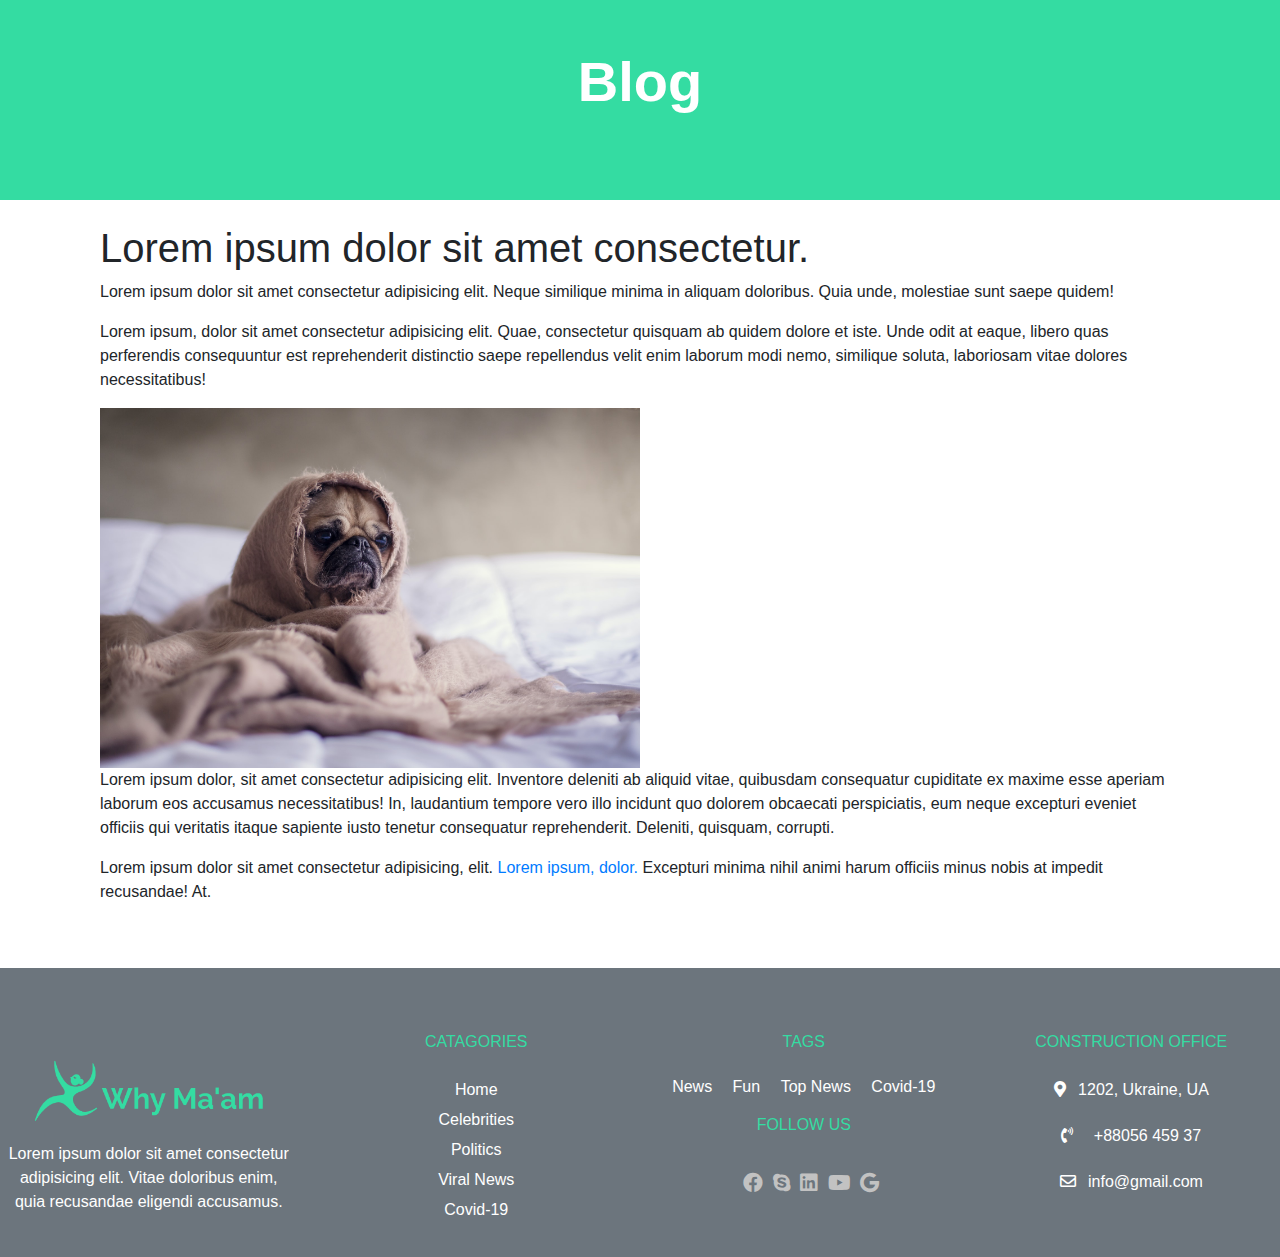
==== page.html @ 375440ba "1st stap complete" ====
<!DOCTYPE html>
<html>
<head>
	<meta charset="utf-8">
	<meta http-equiv="X-UA-Compatible" content="IE=edge">
	<title>Blog Page</title>
	<link rel="stylesheet" href="css/all.min.css">
    <link rel="stylesheet" href="css/fontawesome.min.css">
    <link rel="stylesheet" href="css/bootstrap.min.css">
	<link rel="stylesheet" href="style.css">
</head>
<body>
	<div class="container-fluide m-0 p-0">
		<div class="row">
			<div class="col-md-12 ">
				<div class="my-blog">
					<h1 class="display-4 font-weight-bold pt-5">Blog</h1>
				</div>
			</div>
		</div>
	</div>

	<div class="container mt-4">
		<div class="col-md-12">
			<h1>Lorem ipsum dolor sit amet consectetur.</h1>
			<p>Lorem ipsum dolor sit amet consectetur adipisicing elit. Neque similique minima in aliquam doloribus. Quia unde, molestiae sunt saepe quidem!</p>
			<p>Lorem ipsum, dolor sit amet consectetur adipisicing elit. Quae, consectetur quisquam ab quidem dolore et iste. Unde odit at eaque, libero quas perferendis consequuntur est reprehenderit distinctio saepe repellendus velit enim laborum modi nemo, similique soluta, laboriosam vitae dolores necessitatibus!</p>

			<div class="blog-img">
				<img src="img/2.jpg" class="img-fluid h-50 w-50 mx-auto" alt="">
			</div>

			<p>Lorem ipsum dolor, sit amet consectetur adipisicing elit. Inventore deleniti ab aliquid vitae, quibusdam consequatur cupiditate ex maxime esse aperiam laborum eos accusamus necessitatibus! In, laudantium tempore vero illo incidunt quo dolorem obcaecati perspiciatis, eum neque excepturi eveniet officiis qui veritatis itaque sapiente iusto tenetur consequatur reprehenderit. Deleniti, quisquam, corrupti.</p>

			<p>Lorem ipsum dolor sit amet consectetur adipisicing, elit. <a href="#">Lorem ipsum, dolor.</a> Excepturi minima nihil animi harum officiis minus nobis at impedit recusandae! At.</p>
		</div>
	</div>


	 <footer class=" pt-5 mt-3">
    <div class="container-fluide bg-secondary pt-5 pb-3">
        <div class="row">
            <div class="col-12 col-sm-12 col-md-3 col-lg-3 col-xl-3 pt-3">
                <div class="footer_img mx-auto mt-4">
                    <img src="img/logo.png" alt="">
                </div>
                <p class=" text-center text-white pt-3 p-2">Lorem ipsum dolor sit amet consectetur adipisicing elit. Vitae doloribus enim, quia recusandae eligendi accusamus.</p>
            </div>
            <div class="col-12 col-sm-12 col-md-3 col-lg-3 col-xl-3 pt-3">
                <h6 class="pb-3 text-center primary_color">CATAGORIES</h6>
                <ul class="text-center">
                    <li><a class="text-decoration-none text-white" href="#">Home</a></li>
                    <li><a class="text-decoration-none text-white" href="#">Celebrities</a></li>
                    <li><a class="text-decoration-none text-white " href="#">Politics</a></li>
                    <li><a class="text-decoration-none text-white" href="#">Viral News</a></li>
                    <li><a class="text-decoration-none text-white" href="#">Covid-19</a></li>
                </ul>
            </div>

            <div class="col-12 col-sm-12 col-md-3 col-lg-3 col-xl-3 pt-3">
                <h6 class="pb-3 text-center primary_color">TAGS</h6>
                 <div class="tags text-center">
                 <a href="#" class="text-white">News</a>
                 <a href="#" class="text-white">Fun</a>
                 <a href="#" class="text-white">Top News</a>
                 <a href="#" class="text-white">Covid-19</a>
              
                 </div>

                 <h6 class="pb-3 text-center pt-3 primary_color">FOLLOW US</h6>
              <div class="footer_icon  text-center">
                <a href="#"><i class="fab fa-facebook" aria-hidden="true"></i></a>
                <a href="#"><i class="fab fa-skype" aria-hidden="true"></i></a>
                <a href="#"><i class="fab fa-linkedin" aria-hidden="true"></i></a>
                <a href="#"><i class="fab fa-youtube" aria-hidden="true"></i></a>
                <a href="#"><i class="fab fa-google" aria-hidden="true"></i></a>
             </div>
            </div>
            <div class="col-12 col-sm-12 col-md-3 col-lg-3 col-xl-3 pt-3">
                <h6 class="pb-3 text-center primary_color">CONSTRUCTION OFFICE</h6>
                <ul class="text-center">
                    <li>
                        <a class="text-decoration-none text-white" href="#">
                            <i class="fas fa-map-marker-alt pr-2"></i>
                            <p class="small_p d-inline-block">1202, Ukraine, UA</p>
                        </a>
                    </li>

                    <li>
                        <a class="text-decoration-none text-white" href="#">
                            <i class="fas fa-phone-volume pr-3"></i>
                            <p class="small_p d-inline-block">+88056 459 37 </p>
                        </a>
                    </li>

                    <li>
                        <a class="text-decoration-none text-white" href="#">
                            <i class="far fa-envelope pr-2"></i>
                            <p class="small_p d-inline-block">info@gmail.com</p>
                        </a>
                    </li>
                </ul>
           
            </div>

            
        </div>
    </div>
</footer>


	<script src="js/jquery-3.6.0.min.js"></script>
    <script src="js/popper.min.js"></script>
    <script src="js/bootstrap.min.js"></script>
    <script src="main.js"></script>
	
</body>
</html>
---- style.css ----
*{
	margin: 0;
	padding: 0;
	box-sizing: border-box;
}

.primary_color{
	color: #34DCA2;
}

hr{
	background: #34DCA2;
	width: 50px;
	height:3px;
}


.navbar-brand img{
	height: 50px;
}
nav{
	font-weight: bold;
}

.global-button{
	background: #34DCA2 ;
	color: #fff;
}
.global-button:hover{
	background: #fff ;
	color: #34DCA2;
	border: 2px solid #34DCA2;
}

ul li :hover{
	color:#34DCA2 !important ;
}

.carousel img{
	height: 100vh;
}
.carousel h1{
	color: #34DCA2;
}

.pagination li a{
	color: #000;
}

footer .footer_img {
 	height: 70px;
 	width: 80%;
 	
 }

 footer .footer_img img{
 	height: 100%;
 	width: 100%;

 }

 footer ul li{
 	list-style: none;

 }
 footer ul li a{
 	line-height: 30px
 }
 footer ul li a:hover{
 	color: #34DCA2 !important;
 }

 .tags a{
 	padding: 5px 8px 5px 8px;
 	
 } 
 .tags a:hover{
 	background: #34DCA2
 	
 }


 footer .footer_icon{
	padding-left: 10px;
	padding-top: 10px;
	
}
footer .footer_icon a{
	padding-left:5px;
	color:#C2C2C2;
	font-size: 20px
}
footer .footer_icon a:hover{
	
	color:#34DCA2
}




/*===================== blog page css START=====================*/

.my-blog{
	height: 200px;
	background:#34DCA2;
	color: #fff;
	text-align: center;
}
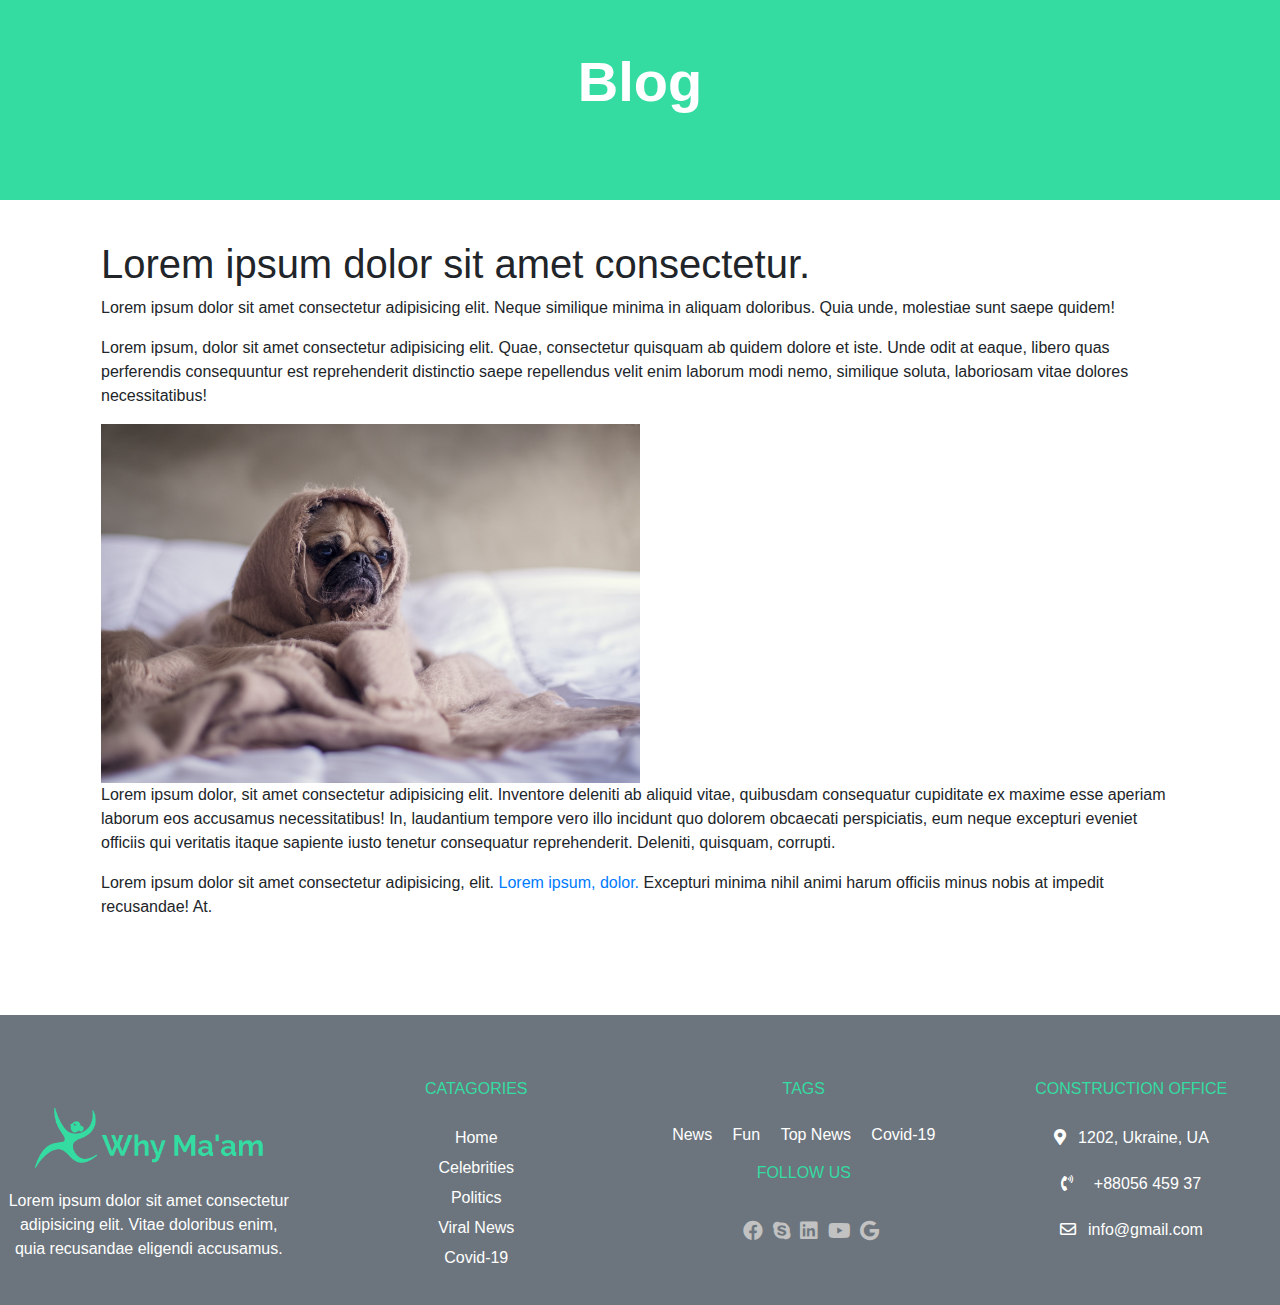
==== commit a3edbd6d: "Blog page updated" ====
--- a/page.html
+++ b/page.html
@@ -1,43 +1,58 @@
 <!DOCTYPE html>
-<html>
+<html lang="en">
 <head>
-	<meta charset="utf-8">
-	<meta http-equiv="X-UA-Compatible" content="IE=edge">
-	<title>Blog Page</title>
-	<link rel="stylesheet" href="css/all.min.css">
+    <meta charset="UTF-8">
+    <meta http-equiv="X-UA-Compatible" content="IE=edge">
+    <meta name="viewport" content="width=device-width, initial-scale=1.0">
+    <title>Why Ma'am</title>
+    <link rel="stylesheet" href="css/all.min.css">
     <link rel="stylesheet" href="css/fontawesome.min.css">
     <link rel="stylesheet" href="css/bootstrap.min.css">
-	<link rel="stylesheet" href="style.css">
+    <link rel="stylesheet" href="style.css">
+    <link rel="stylesheet" href="responsive.css">
 </head>
 <body>
-	<div class="container-fluide m-0 p-0">
+  <!-- ==========header banner start========== -->
+<section>
+  <div class="container-fluide m-0 p-0">
 		<div class="row">
-			<div class="col-md-12 ">
+			<div class="col-12 col-sm-12 col-md-12 col-lg-12 col-xl-12">
 				<div class="my-blog">
 					<h1 class="display-4 font-weight-bold pt-5">Blog</h1>
 				</div>
 			</div>
 		</div>
 	</div>
+</section>
 
-	<div class="container mt-4">
-		<div class="col-md-12">
-			<h1>Lorem ipsum dolor sit amet consectetur.</h1>
-			<p>Lorem ipsum dolor sit amet consectetur adipisicing elit. Neque similique minima in aliquam doloribus. Quia unde, molestiae sunt saepe quidem!</p>
-			<p>Lorem ipsum, dolor sit amet consectetur adipisicing elit. Quae, consectetur quisquam ab quidem dolore et iste. Unde odit at eaque, libero quas perferendis consequuntur est reprehenderit distinctio saepe repellendus velit enim laborum modi nemo, similique soluta, laboriosam vitae dolores necessitatibus!</p>
+ <!-- ==========header banner end========== -->
 
-			<div class="blog-img">
-				<img src="img/2.jpg" class="img-fluid h-50 w-50 mx-auto" alt="">
-			</div>
+  <!-- ==========blog body start========== -->
+  <main>
+    <div class="container mt-4">
+      <div class="row p-3">
+              <div class="col-12 col-sm-12 col-md-12 col-lg-12 col-xl-12">
+                  <h1>Lorem ipsum dolor sit amet consectetur.</h1>
+                  <p>Lorem ipsum dolor sit amet consectetur adipisicing elit. Neque similique minima in aliquam doloribus. Quia unde, molestiae sunt saepe quidem!</p>
+                  <p>Lorem ipsum, dolor sit amet consectetur adipisicing elit. Quae, consectetur quisquam ab quidem dolore et iste. Unde odit at eaque, libero quas perferendis consequuntur est reprehenderit distinctio saepe repellendus velit enim laborum modi nemo, similique soluta, laboriosam vitae dolores necessitatibus!</p>
+      
+                  <div class="blog-img">
+                      <img src="img/2.jpg" class="img-fluid h-50 w-50 mx-auto" alt="">
+                  </div>
+      
+                  <p>Lorem ipsum dolor, sit amet consectetur adipisicing elit. Inventore deleniti ab aliquid vitae, quibusdam consequatur cupiditate ex maxime esse aperiam laborum eos accusamus necessitatibus! In, laudantium tempore vero illo incidunt quo dolorem obcaecati perspiciatis, eum neque excepturi eveniet officiis qui veritatis itaque sapiente iusto tenetur consequatur reprehenderit. Deleniti, quisquam, corrupti.</p>
+      
+                  <p>Lorem ipsum dolor sit amet consectetur adipisicing, elit. <a href="#">Lorem ipsum, dolor.</a> Excepturi minima nihil animi harum officiis minus nobis at impedit recusandae! At.</p>
+              </div>
+          </div>
+    </div>
+  </main>
 
-			<p>Lorem ipsum dolor, sit amet consectetur adipisicing elit. Inventore deleniti ab aliquid vitae, quibusdam consequatur cupiditate ex maxime esse aperiam laborum eos accusamus necessitatibus! In, laudantium tempore vero illo incidunt quo dolorem obcaecati perspiciatis, eum neque excepturi eveniet officiis qui veritatis itaque sapiente iusto tenetur consequatur reprehenderit. Deleniti, quisquam, corrupti.</p>
-
-			<p>Lorem ipsum dolor sit amet consectetur adipisicing, elit. <a href="#">Lorem ipsum, dolor.</a> Excepturi minima nihil animi harum officiis minus nobis at impedit recusandae! At.</p>
-		</div>
-	</div>
+   <!-- ==========blog body end========== -->
 
 
-	 <footer class=" pt-5 mt-3">
+ <!-- ==========footer start========== -->
+  <footer class=" pt-5 mt-3">
     <div class="container-fluide bg-secondary pt-5 pb-3">
         <div class="row">
             <div class="col-12 col-sm-12 col-md-3 col-lg-3 col-xl-3 pt-3">
@@ -107,12 +122,12 @@
         </div>
     </div>
 </footer>
-
-
-	<script src="js/jquery-3.6.0.min.js"></script>
+<!-- ==========footer end========== -->
+    <script src="js/jquery-3.6.0.min.js"></script>
     <script src="js/popper.min.js"></script>
     <script src="js/bootstrap.min.js"></script>
     <script src="main.js"></script>
-	
+
+
 </body>
 </html>--- a/responsive.css
+++ b/responsive.css
@@ -0,0 +1,32 @@
+/* table layout-768px */
+@media screen and (min-width: 768px) and (max-width: 991px){
+   .carousel img{
+	height: 100vh;
+}
+
+
+}
+
+/* mobile layout-320px */
+@media screen and (max-width: 767px){
+
+.carousel img{
+	height:300px;
+}
+
+	
+}
+/* wide mobile layout-480px */
+@media screen and (min-width: 480px) and (max-width: 767px){
+  .carousel img{
+	height:300px;
+}
+}
+
+
+/* iphone 4+/pixel-ragio-2 */
+@media screen and (min-width: 768px) and (max-width: 991px){
+	.carousel img{
+	height:300px;
+}
+}